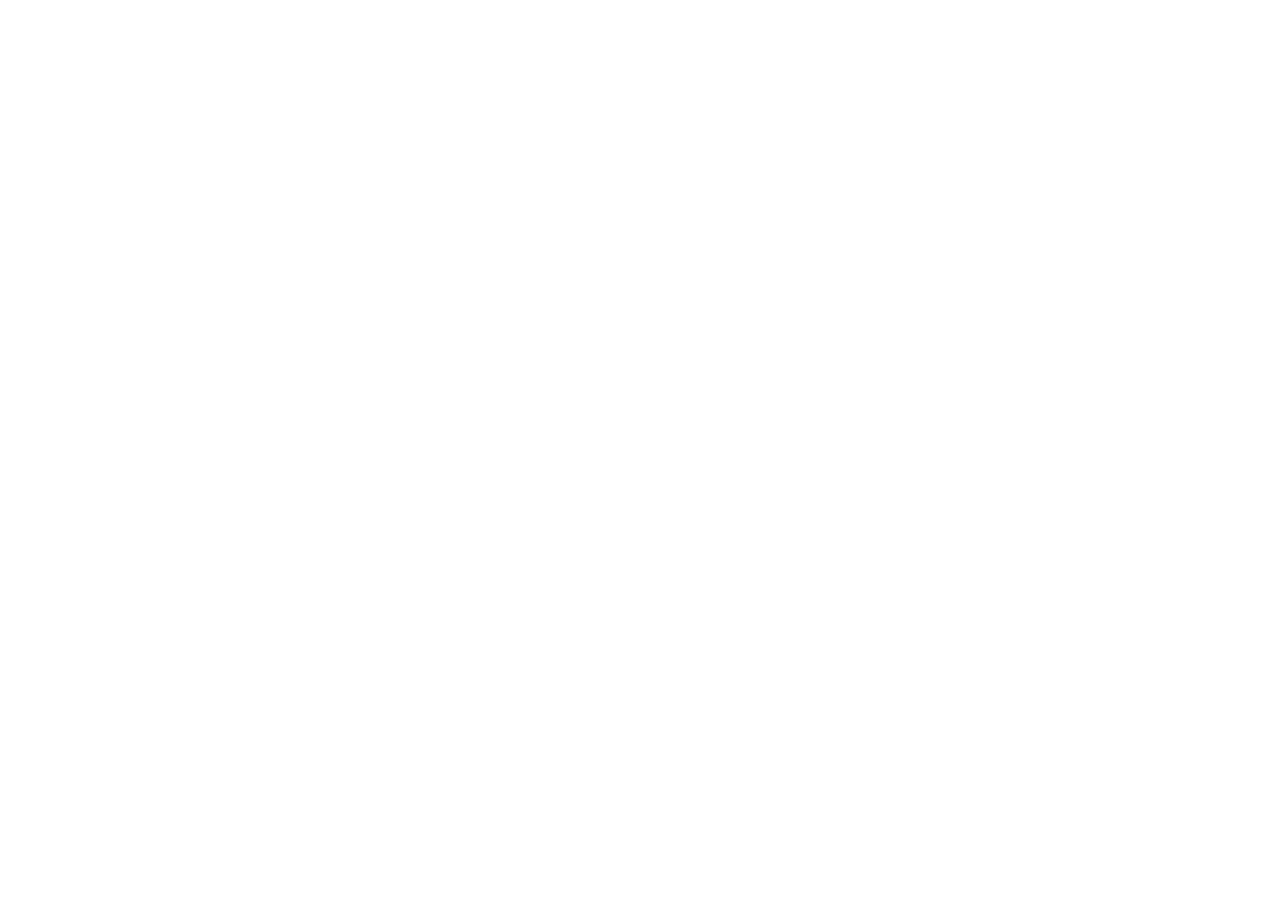
==== index1.html @ 168228d6 "Add files via upload" ====
<!DOCTYPE html>
<html lang="en">
<head>
    <meta charset="UTF-8">
    <meta http-equiv="X-UA-Compatible" content="IE=edge">
    <meta name="viewport" content="width=device-width, initial-scale=1.0">
    <title>Document</title>
</head>
<body>
    
</body>
</html>
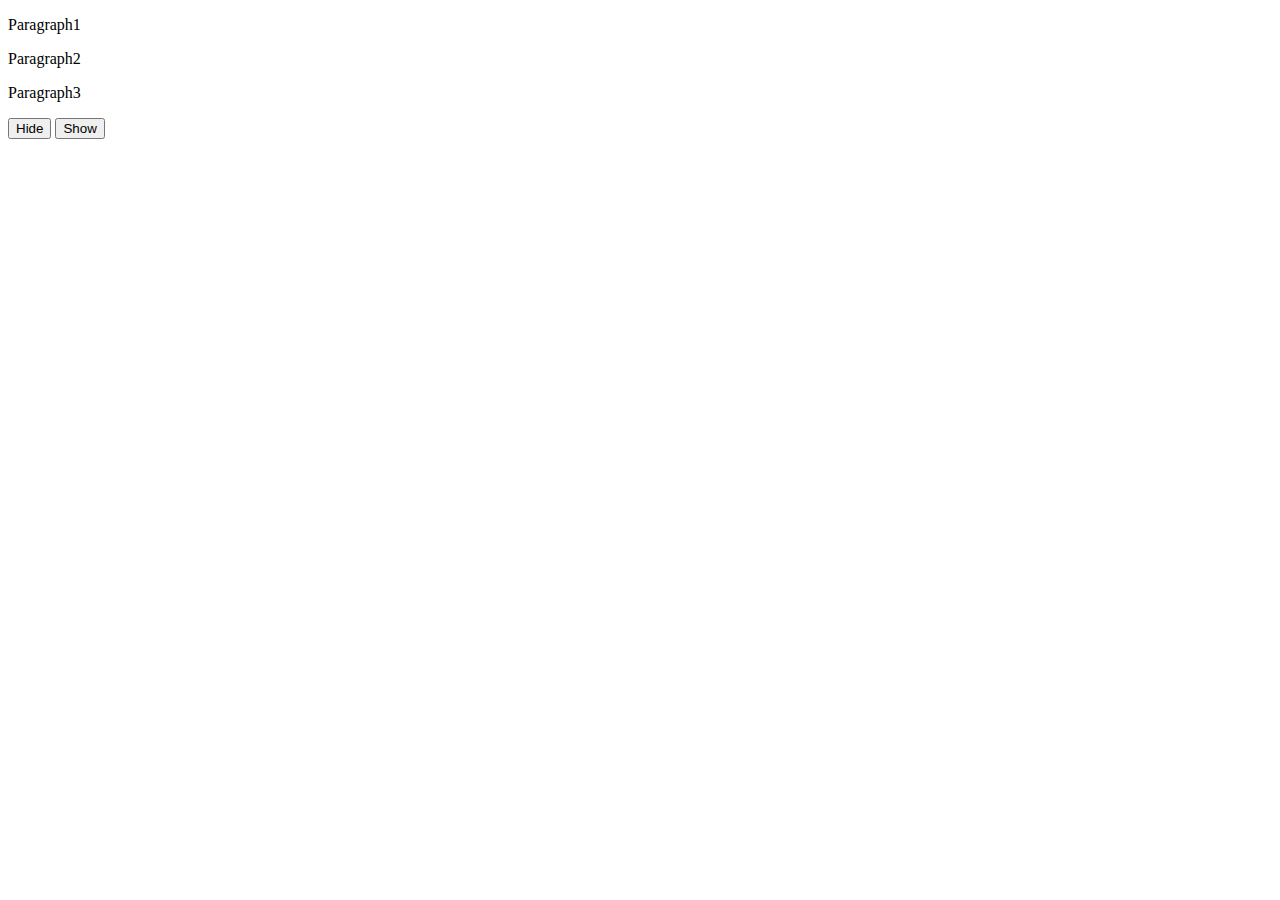
==== commit 4d78ae17: "Add files via upload" ====
--- a/index1.html
+++ b/index1.html
@@ -7,6 +7,25 @@
     <title>Document</title>
 </head>
 <body>
-    
+    <p>Paragraph1</p>
+    <p>Paragraph2</p>
+    <p>Paragraph3</p>
+
+    <button id="hide">Hide</button>
+    <button id="show">Show</button>
+
+    <script src="jquery-3.6.0.js"></script>
+    <script>
+        $(document).ready(function(){
+            $('#hide').click(function() {
+            $('p').hide(1000);
+        })
+        })
+        $(document).ready(function(){
+            $('#show').click(function() {
+            $('p').show(1000);
+        })
+        })
+    </script>
 </body>
 </html>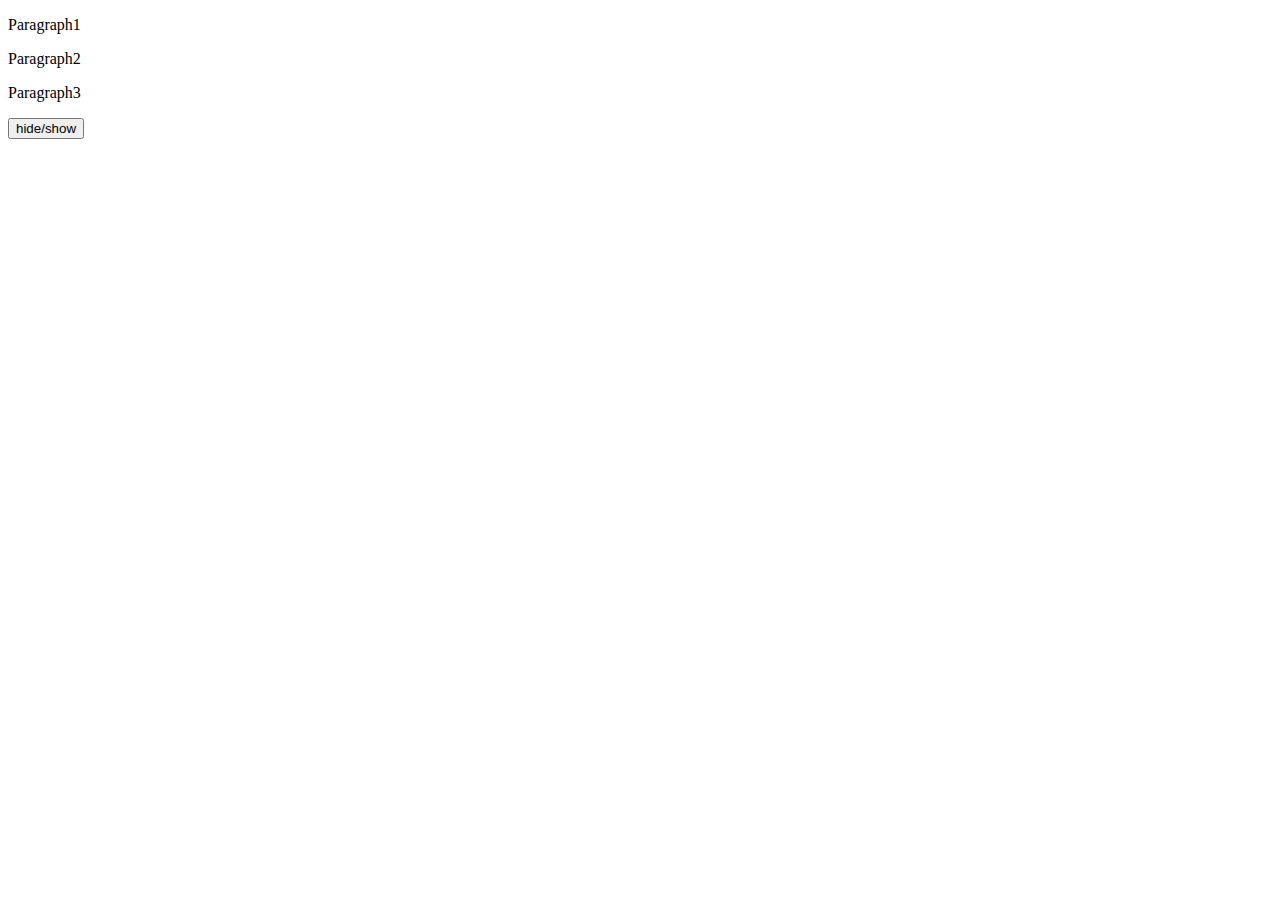
==== commit 1f704884: "Add files via upload" ====
--- a/index1.html
+++ b/index1.html
@@ -7,14 +7,14 @@
     <title>Document</title>
 </head>
 <body>
-    <p>Paragraph1</p>
+    <!-- <p>Paragraph1</p>
     <p>Paragraph2</p>
     <p>Paragraph3</p>
 
     <button id="hide">Hide</button>
     <button id="show">Show</button>
 
-    <script src="jquery-3.6.0.js"></script>
+    
     <script>
         $(document).ready(function(){
             $('#hide').click(function() {
@@ -26,6 +26,22 @@
             $('p').show(1000);
         })
         })
+ </script> -->
+
+    <p>Paragraph1</p>
+    <p>Paragraph2</p>
+    <p>Paragraph3</p>
+<script src="jquery-3.6.0.js"></script>
+    <button id="toggle">hide/show</button>
+
+    <script>
+  $(document).ready(function(){
+            $('#toggle').click(function() {
+            $('p').slideToggle(1000);
+    
+        })
+        })
     </script>
+   
 </body>
 </html>